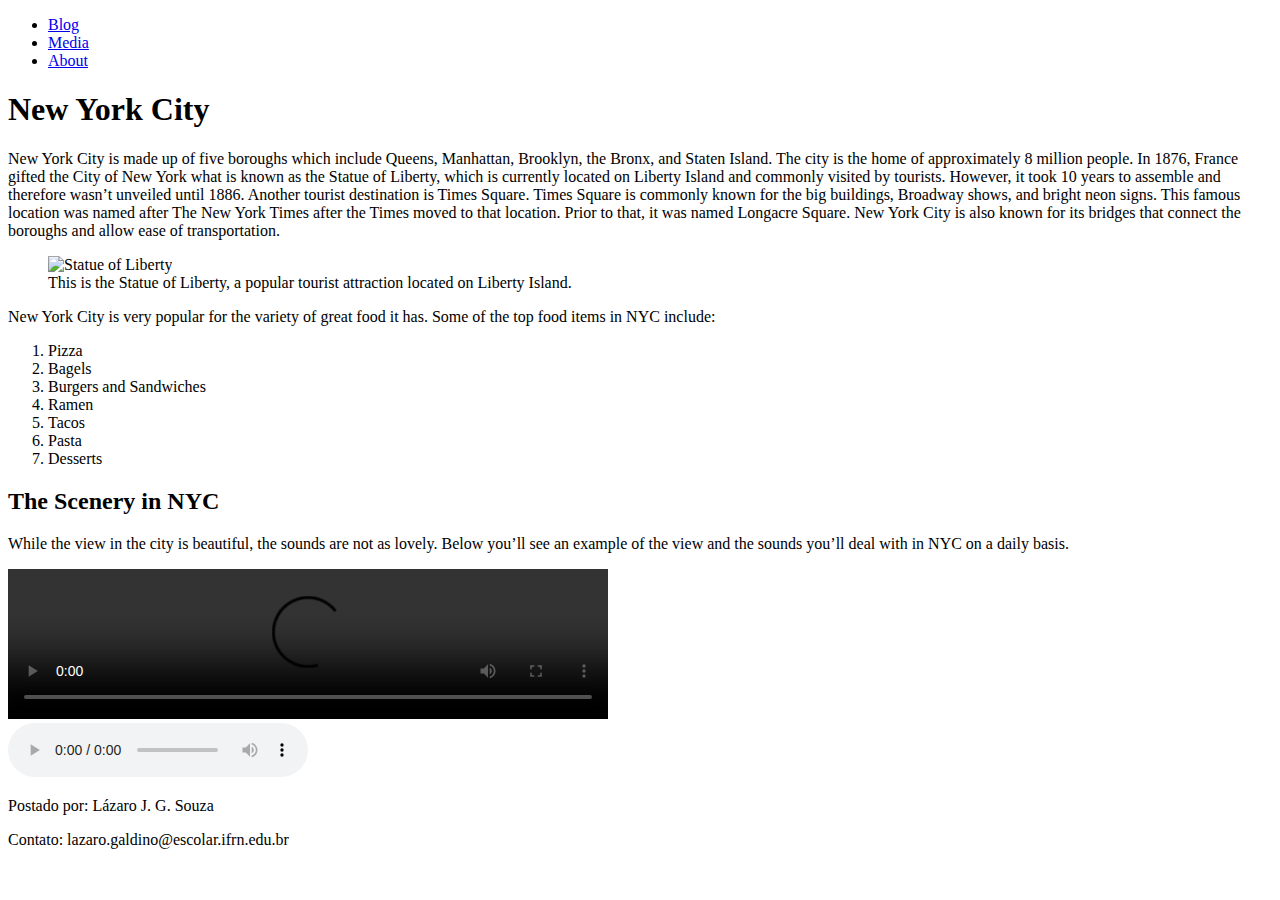
==== bimestre1/blogDaCidade/index.html @ 4553ce7b "Create index.html" ====
<!DOCTYPE html>
<html>
<head>
    <meta charset="UTF-8">
    <meta name="viewport" content="width=device-width, initial-scale=1.0">
    <title>NYC Blog</title>
</head>
<body>
    <nav>
        <ul>
            <li><a href="#blog">Blog</a></li>
            <li><a href="#media">Media</a></li>
            <li><a href="#about">About</a></li>
        </ul>
    </nav>

    <header>
        <h1>New York City</h1>
    </header>

    <main>
        <section id="blog">
            <article>
                <p>New York City is made up of five boroughs which include Queens, Manhattan, Brooklyn, the Bronx, and Staten Island. The city is the home of approximately 8 million people. In 1876, France gifted the City of New York what is known as the Statue of Liberty, which is currently located on Liberty Island and commonly visited by tourists. However, it took 10 years to assemble and therefore wasn’t unveiled until 1886. Another tourist destination is Times Square. Times Square is commonly known for the big buildings, Broadway shows, and bright neon signs. This famous location was named after The New York Times after the Times moved to that location. Prior to that, it was named Longacre Square. New York City is also known for its bridges that connect the boroughs and allow ease of transportation.</p>
            </article>
        </section>

        <figure>
            <img src="https://content.codecademy.com/courses/Semantic%20HTML/statue-of-liberty.jpeg" alt="Statue of Liberty" width="400">
            <figcaption>This is the Statue of Liberty, a popular tourist attraction located on Liberty Island.</figcaption>
        </figure>

        <aside>
            <p>New York City is very popular for the variety of great food it has. Some of the top food items in NYC include:</p>
            <ol>
                <li>Pizza</li>
                <li>Bagels</li>
                <li>Burgers and Sandwiches</li>
                <li>Ramen</li>
                <li>Tacos</li>
                <li>Pasta</li>
                <li>Desserts</li>
            </ol>
        </aside>

        <section id="media">
            <article>
                <h2>The Scenery in NYC</h2>
                <p>While the view in the city is beautiful, the sounds are not as lovely. Below you’ll see an example of the view and the sounds you’ll deal with in NYC on a daily basis.</p>
            </article>
            <video controls src="https://content.codecademy.com/courses/Semantic%20HTML/nyc-skyline-timelapse.mp4" width="600"></video>
            <embed src="https://content.codecademy.com/courses/Semantic%20HTML/nyc-skyline.jpeg" type="image/jpeg" width="400">
            <audio controls src="https://content.codecademy.com/courses/Semantic%20HTML/nyc-sounds.mov"></audio>
        </section>
    </main>

    <footer id="about">
        <p>Postado por: Lázaro J. G. Souza</p>
        <p>Contato: lazaro.galdino@escolar.ifrn.edu.br</p>
    </footer>
</body>
</html>
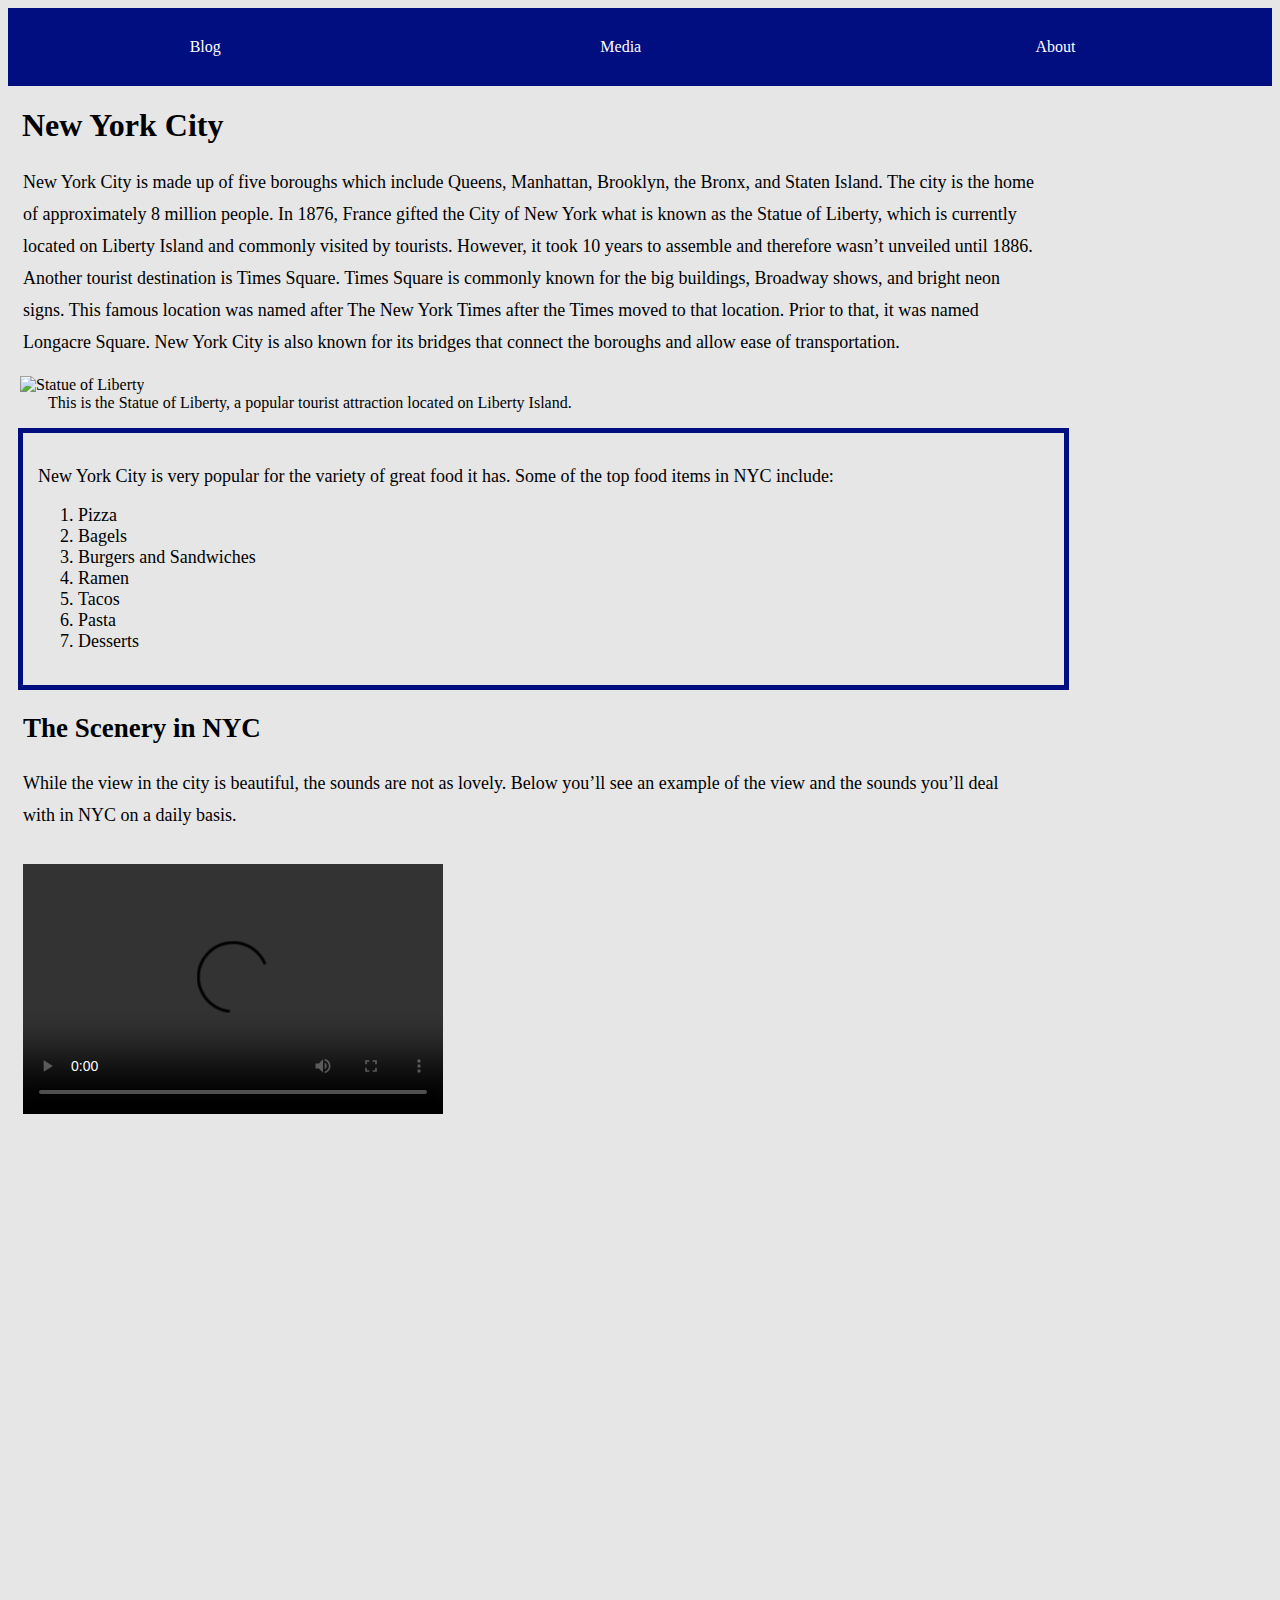
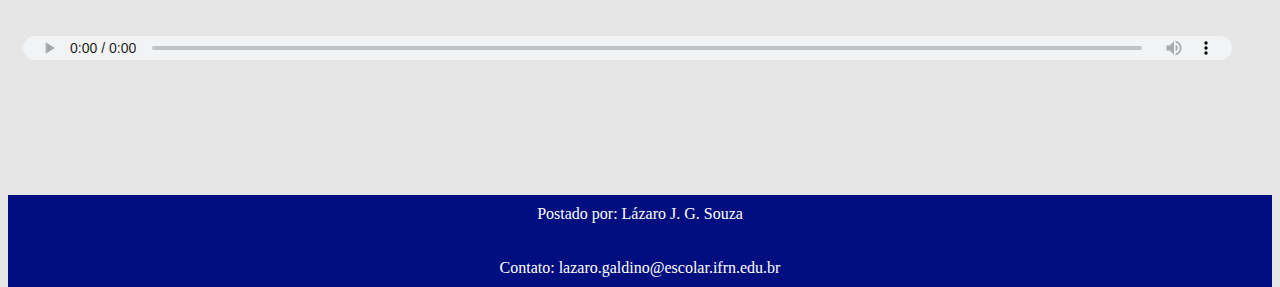
==== commit e6392ffc: "Update index.html" ====
--- a/bimestre1/blogDaCidade/index.html
+++ b/bimestre1/blogDaCidade/index.html
@@ -1,9 +1,8 @@
 <!DOCTYPE html>
 <html>
 <head>
-    <meta charset="UTF-8">
-    <meta name="viewport" content="width=device-width, initial-scale=1.0">
     <title>NYC Blog</title>
+    <link rel="stylesheet" href="style.css">
 </head>
 <body>
     <nav>
--- a/bimestre1/blogDaCidade/style.css
+++ b/bimestre1/blogDaCidade/style.css
@@ -0,0 +1,115 @@
+body {
+	background: #e6e6e6;
+}
+
+nav ul {
+	list-style-type: none;
+	margin: 0;
+	padding: 0;
+	overflow: hidden;
+	background-color: #010e80;
+	display: table;
+	width: 100%;
+}
+
+nav li {
+	display: table-cell
+}
+
+li a {
+	display: block;
+	color: white;
+	text-align: center;
+	padding: 30px 30px;
+	text-decoration: none;
+}
+
+li a:hover {
+	background-color: #111;
+}
+
+h2 a {
+	padding: 33px 25px;
+	color: white;
+	text-decoration: none;
+}
+
+h2 a:hover {
+	background-color: #111;
+}
+
+figcaption{
+  text-align:left;
+}
+
+header {
+	margin-left: 14px;
+}
+
+article {
+	text-align: left;
+	margin: 15px;
+	max-width: 80%;
+	font-size: 18px;
+	line-height: 32px;
+}
+
+img {
+	width: 400px;
+	height: 300px;
+  position:relative;
+  right:28px;
+}
+
+aside {
+	left: 10px;
+	border: 1px solid black;
+	padding: 15px;
+	max-width: 80%;
+	position: relative;
+	border-color: #010e80;
+	border-width: 5px;
+	font-size: 18px;
+}
+
+footer {
+	position: relative;
+	width: 100%;
+	bottom: -100px;
+	background-color: #010e80;
+}
+
+footer p {
+	color: white;
+	text-decoration: none;
+	padding: 10px;
+	text-align: center;
+	width: 100%;
+	box-sizing: border-box;
+}
+
+footer a {
+	color: white;
+	text-decoration: none;
+	text-align: center;
+	width: 100%;
+}
+
+video {
+	display: block;
+	width: 420px;
+	height: 250px;
+  padding:15px;
+}
+
+audio {
+	padding: 15px;
+	width: 98%;
+  box-sizing: border-box;
+}
+
+embed {
+	width: 400px;
+	height: 458px;
+  padding:15px;
+}